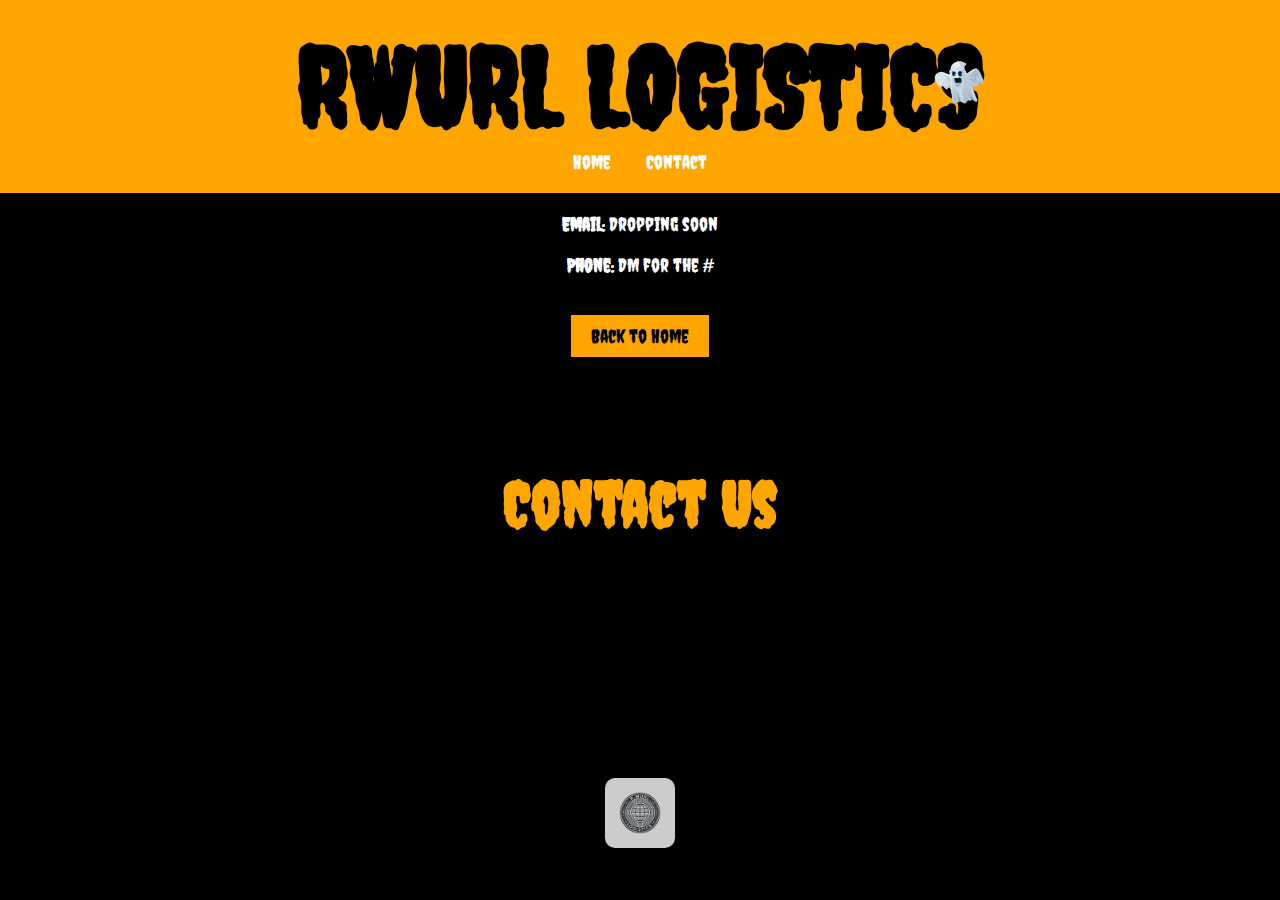
==== rwurl_contact.html @ 462ea601 "Add files via upload" ====
<!DOCTYPE html>
<html lang="en">
<head>
    <meta charset="UTF-8">
    <meta name="viewport" content="width=device-width, initial-scale=1.0">
    <title>Contact Us - RWURL LOGISTICS</title>
    <link href="https://fonts.googleapis.com/css2?family=Creepster&display=swap" rel="stylesheet">
    <link rel="stylesheet" href="rwurl.styles.css">
</head>
<body>
    <!-- Header -->
    <header>
        <h1 id="logo">RWURL LOGISTICS</h1>
        <nav>
            <a href="index.html">Home</a> <!-- Update this link -->
            <a href="rwurl_contact.html">Contact</a>
        </nav>
    </header>

    <!-- Main content for Contact page -->
    <main>
        <h2 class="centered-text">Contact Us</h2>
        <div class="contact-info">
            <p><strong>Email:</strong> Dropping soon</p>
            <p><strong>Phone:</strong> DM for the #</p>
            <a href="index.html" class="back-button">Back to Home</a> <!-- Update if necessary -->
        </div>

        <!-- Virtual Pet Section -->
        <div id="pet">
            <img src="pet.png" alt="Pet Image" class="pet-image">
        </div>
    </main>

    <!-- Footer with Instagram link -->
    <footer class="centered">
        <a href="https://www.instagram.com/rwurl_logistics/" target="_blank">
            <img src="instagram-logo.png" alt="Instagram Logo" class="instagram-logo">
        </a>
    </footer>

    <script src="rwurl_pet.js"></script>
</body>
</html>
---- rwurl.styles.css ----
/* General styling */
body {
    margin: 0;
    padding: 0;
    font-family: Arial, sans-serif;
    background-color: #000; /* Ensure the background is black */
    color: #fff; /* White text for contrast */
    overflow: hidden; /* Prevent scroll bars */
}

/* Header styling */
header {
    background-color: orange;
    padding: 20px;
    text-align: center;
}

#logo {
    color: black;
    font-family: 'Creepster', cursive; /* Spooky Font */
    font-size: 7em; /* Increased font size */
    margin: 0;
}

/* Navigation links */
nav a {
    margin: 0 15px;
    color: white;
    text-decoration: none;
    font-size: 1.2em;
    font-family: 'Creepster', cursive; /* Spooky Font */
}

nav a:hover {
    text-decoration: underline;
}

/* Centered content */
.centered-text {
    font-size: 4em; /* Increased by 1 unit (from 3em to 4em) */
    font-weight: bold;
    text-align: center;
    color: orange;
    font-family: 'Creepster', cursive; /* Spooky Font */
    position: absolute; /* Position the text absolutely to center it */
    top: 50%; /* Center vertically */
    left: 50%; /* Center horizontally */
    transform: translate(-50%, -50%); /* Adjust to perfectly center */
}

/* Contact info styling */
.contact-info {
    text-align: center;
    margin: 20px auto;
    font-size: 1.2em;
    font-family: 'Creepster', cursive; /* Apply Creepster font here */
}


/* Back/Home button styling */
.back-button {
    display: inline-block;
    padding: 10px 20px;
    background-color: orange;
    color: black;
    text-decoration: none;
    margin-top: 20px;
}

.back-button:hover {
    background-color: black;
    color: orange;
}

/* Instagram logo styling */
.instagram-logo {
    width: 50px; /* Set width */
    height: 50px; /* Set height */
    display: block;
    margin: 0 auto;
    margin-bottom: 2rem; /* Move the Instagram logo up */
    background-color: rgba(255, 255, 255, 0.8); /* Semi-transparent white background */
    border-radius: 10px; /* Rounded corners */
    padding: 10px; /* Padding around the logo */
    box-shadow: 0 2px 5px rgba(0, 0, 0, 0.2); /* Add a subtle shadow for depth */
    transition: transform 0.3s; /* Add a transition for hover effect */
}

.instagram-logo:hover {
    transform: scale(1.1); /* Slightly enlarge on hover */
}

/* Centering the footer content */
footer {
    position: fixed;
    bottom: 20px;
    width: 100%;
    text-align: center;
}

/* Van styling */
#virtual-van {
    width: 70px; /* Set the width of the van */
    height: 70px; /* Set the height of the van */
    position: absolute; /* Absolute positioning to move freely */
    cursor: pointer;
    z-index: 10; /* Make sure it's above other elements */
    transition: transform 0.5s ease, box-shadow 0.5s ease; /* Smoother transitions */
    transform: rotateX(30deg) rotateY(30deg); /* 3D Rotation */
    box-shadow: 5px 5px 15px rgba(0, 0, 0, 0.3); /* Shadow for 3D effect */
}

/* Pet styling */
#pet {
    width: 70px; /* Set the width of the pet */
    height: 70px; /* Set the height of the pet */
    position: absolute; /* Position absolutely for free movement */
    top: 100px; /* Initial position */
    left: 100px; /* Initial position */
    z-index: 10; /* Make sure it's above other elements */
    transition: left 0.5s ease, top 0.5s ease; /* Smooth transitions for movement */
}

/* Ensure images have correct dimensions */
img {
    max-width: 100%; /* Prevent images from exceeding their container width */
    height: auto; /* Maintain aspect ratio */
}
/* Responsive Design Adjustments */
@media (max-width: 768px) {
    #logo {
        font-size: 2em; /* Adjust logo size for smaller screens */
    }

    .centered-text {
        font-size: 2.2em; /* Adjust text size for smaller screens */
    }

    .back-button {
        padding: 8px 16px; /* Make the button smaller */
    }

    #virtual-van {
        width: 10vw; /* Adjust van size for tablet */
    }

    #pet {
        width: 60px; /* Smaller pet on tablet-sized devices */
        height: 60px; /* Maintain aspect ratio */
    }
}

@media (max-width: 480px) {
    #logo {
        font-size: 1.8em; /* Adjust logo size for very small screens */
    }

    .centered-text {
        font-size: 1.8em; /* Adjust text size for very small screens */
    }

    .back-button {
        padding: 6px 12px; /* Make button smaller for mobile */
        font-size: 0.9em; /* Adjust font size for buttons */
    }

    #virtual-van {
        width: 12vw; /* Adjust van size for very small devices */
    }

    #pet {
        width: 50px; /* Smaller pet on very small devices */
        height: 50px; /* Maintain aspect ratio */
    }
}
/* Pet shake animation */
@keyframes shake {
    0% { transform: translate(0px, 0px); }
    25% { transform: translate(-5px, -5px); }
    50% { transform: translate(5px, -5px); }
    75% { transform: translate(-5px, 5px); }
    100% { transform: translate(0px, 0px); }
}

.shake {
    animation: shake 0.5s ease; /* Adjust duration and timing as necessary */
}
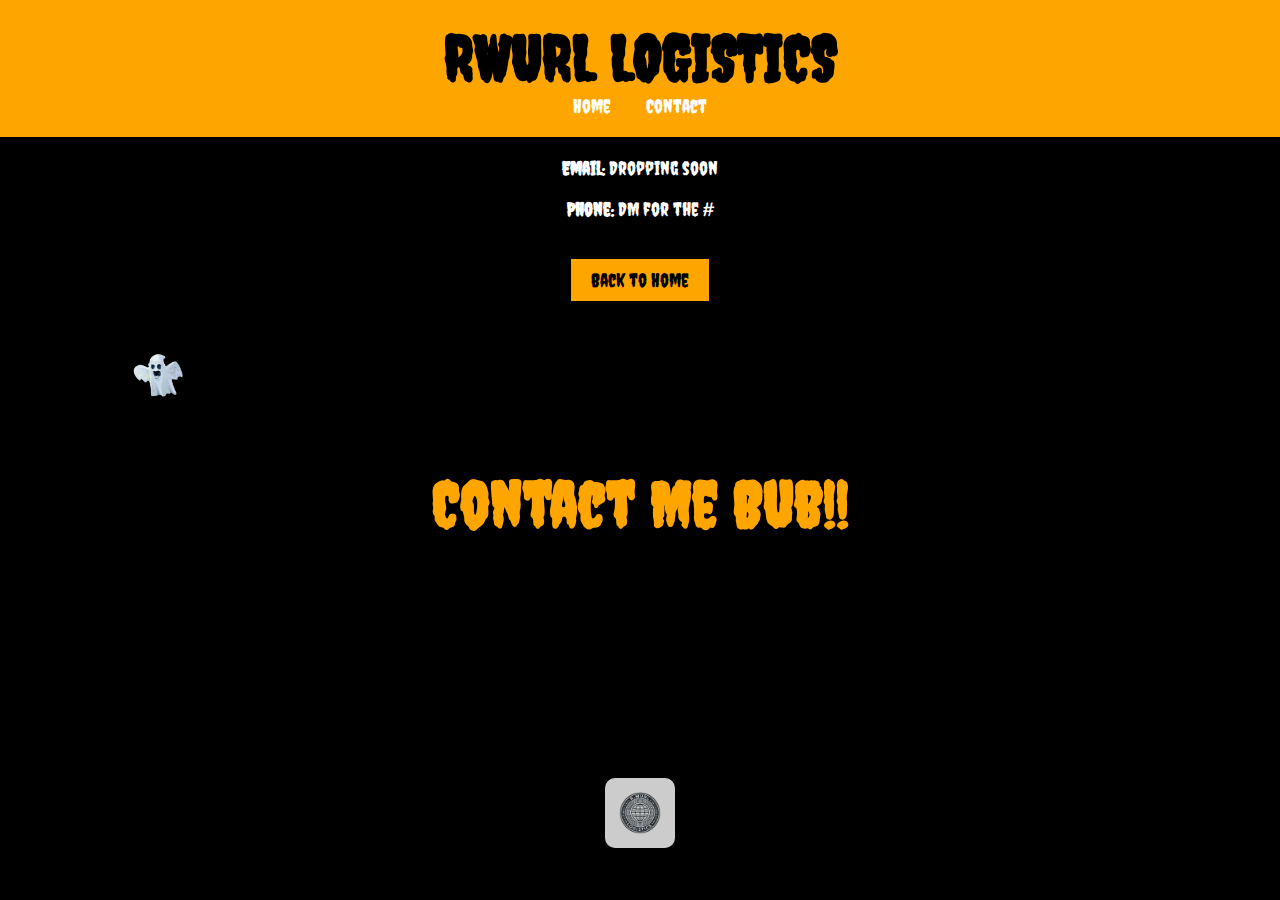
==== commit 4833097f: "Update rwurl_contact.html" ====
--- a/rwurl_contact.html
+++ b/rwurl_contact.html
@@ -19,7 +19,7 @@
 
     <!-- Main content for Contact page -->
     <main>
-        <h2 class="centered-text">Contact Us</h2>
+        <h2 class="centered-text">Contact Me Bub!!</h2>
         <div class="contact-info">
             <p><strong>Email:</strong> Dropping soon</p>
             <p><strong>Phone:</strong> DM for the #</p>
@@ -41,4 +41,4 @@
 
     <script src="rwurl_pet.js"></script>
 </body>
-</html>+</html>
--- a/rwurl.styles.css
+++ b/rwurl.styles.css
@@ -18,7 +18,7 @@
 #logo {
     color: black;
     font-family: 'Creepster', cursive; /* Spooky Font */
-    font-size: 7em; /* Increased font size */
+    font-size: 4em; /* Increased font size */
     margin: 0;
 }
 
@@ -55,7 +55,6 @@
     font-size: 1.2em;
     font-family: 'Creepster', cursive; /* Apply Creepster font here */
 }
-
 
 /* Back/Home button styling */
 .back-button {
@@ -98,16 +97,31 @@
     text-align: center;
 }
 
-/* Van styling */
+/* Van Image Styling */
 #virtual-van {
     width: 70px; /* Set the width of the van */
-    height: 70px; /* Set the height of the van */
+    height: auto; /* Maintain aspect ratio */
     position: absolute; /* Absolute positioning to move freely */
     cursor: pointer;
-    z-index: 10; /* Make sure it's above other elements */
     transition: transform 0.5s ease, box-shadow 0.5s ease; /* Smoother transitions */
-    transform: rotateX(30deg) rotateY(30deg); /* 3D Rotation */
-    box-shadow: 5px 5px 15px rgba(0, 0, 0, 0.3); /* Shadow for 3D effect */
+    transform: perspective(300px) rotateY(10deg) rotateX(5deg); /* Enhanced 3D rotation */
+    box-shadow: 0px 5px 20px rgba(0, 0, 0, 0.3); /* Shadow for depth */
+}
+
+#virtual-van:active {
+    transform: scale(1.1) perspective(300px) rotateY(10deg) rotateX(5deg); /* 3D scale on click */
+    box-shadow: 0px 10px 30px rgba(0, 0, 0, 0.5); /* Enhanced shadow on click */
+}
+
+/* 3D Movement Animation */
+@keyframes moveVan {
+    0% { transform: translateX(0) translateY(0) perspective(300px) rotateY(10deg) rotateX(5deg); }
+    50% { transform: translateX(100px) translateY(50px) perspective(300px) rotateY(5deg) rotateX(0deg); }
+    100% { transform: translateX(0) translateY(0) perspective(300px) rotateY(10deg) rotateX(5deg); }
+}
+
+.van-move {
+    animation: moveVan 7s infinite ease-in-out; /* Slower and smoother animation */
 }
 
 /* Pet styling */
@@ -126,6 +140,7 @@
     max-width: 100%; /* Prevent images from exceeding their container width */
     height: auto; /* Maintain aspect ratio */
 }
+
 /* Responsive Design Adjustments */
 @media (max-width: 768px) {
     #logo {
@@ -173,15 +188,3 @@
         height: 50px; /* Maintain aspect ratio */
     }
 }
-/* Pet shake animation */
-@keyframes shake {
-    0% { transform: translate(0px, 0px); }
-    25% { transform: translate(-5px, -5px); }
-    50% { transform: translate(5px, -5px); }
-    75% { transform: translate(-5px, 5px); }
-    100% { transform: translate(0px, 0px); }
-}
-
-.shake {
-    animation: shake 0.5s ease; /* Adjust duration and timing as necessary */
-}